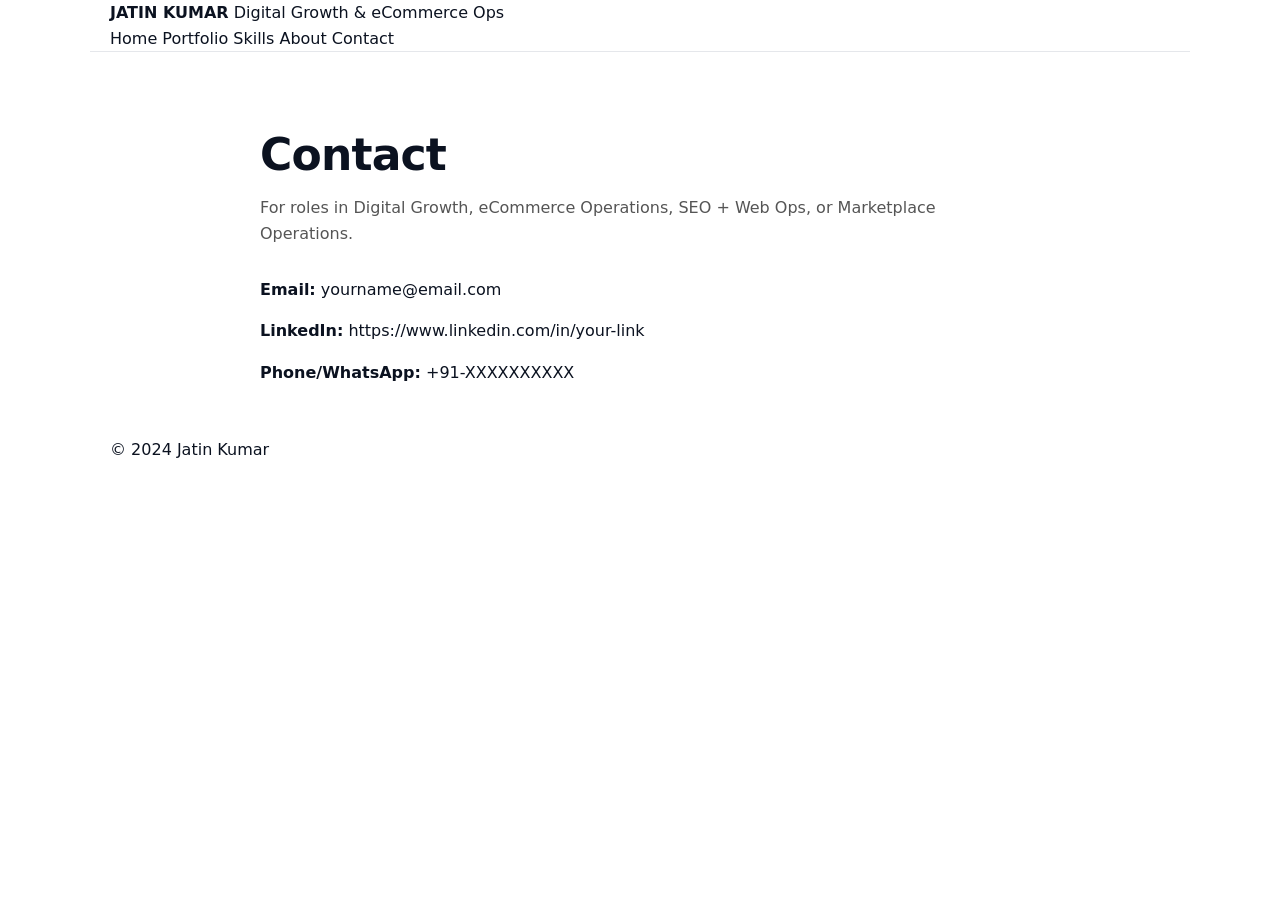
==== contact.html @ 9e06c936 "Create contact.html" ====
<!DOCTYPE html>
<html>
<head>
    <title>Contact | Jatin Kumar</title>
    <meta name="viewport" content="width=device-width, initial-scale=1.0">
    <link rel="stylesheet" href="assets/css/style.css">
</head>

<body>

<header>
    <div class="container nav">
        <div class="logo">
            <strong>JATIN KUMAR</strong>
            <span>Digital Growth & eCommerce Ops</span>
        </div>

        <nav>
            <a href="index.html">Home</a>
            <a href="portfolio.html">Portfolio</a>
            <a href="skills.html">Skills</a>
            <a href="about.html">About</a>
            <a href="contact.html">Contact</a>
        </nav>
    </div>
</header>

<section class="hero">
    <div class="container" style="max-width:800px;">
        <h1>Contact</h1>
        <p style="color:#555;">
            For roles in Digital Growth, eCommerce Operations, SEO + Web Ops, or Marketplace Operations.
        </p>

        <div style="margin-top:30px;">
            <p><strong>Email:</strong> yourname@email.com</p>
            <p><strong>LinkedIn:</strong> https://www.linkedin.com/in/your-link</p>
            <p><strong>Phone/WhatsApp:</strong> +91-XXXXXXXXXX</p>
        </div>
    </div>
</section>

<footer>
    <div class="container">
        © 2024 Jatin Kumar
    </div>
</footer>

</body>
</html>
---- assets/css/style.css ----
:root{
  --bg:#ffffff;
  --text:#0b1220;
  --muted:#4b5563;
  --line:#e5e7eb;
  --card:#f9fafb;
  --accent:#0b3d91; /* deep blue */
  --accent2:#0a2f6a;
  --shadow: 0 8px 24px rgba(0,0,0,.06);
  --radius: 16px;
  --max: 1100px;
}

*{box-sizing:border-box}
html{scroll-behavior:smooth}
body{
  margin:0;
  font-family: ui-sans-serif, system-ui, -apple-system, Segoe UI, Roboto, Arial, "Apple Color Emoji","Segoe UI Emoji";
  color:var(--text);
  background:var(--bg);
  line-height:1.6;
}

a{color:inherit; text-decoration:none}
a:hover{color:var(--accent)}

.container{max-width:var(--max); margin:0 auto; padding:0 20px}
.nav{
  position:sticky; top:0; z-index:50;
  background:rgba(255,255,255,.86);
  border-bottom:1px solid var(--line);
  backdrop-filter: blur(10px);
}
.nav-inner{
  display:flex; align-items:center; justify-content:space-between;
  height:72px;
}
.brand{
  font-weight:800; letter-spacing:.4px;
  display:flex; flex-direction:column; gap:2px;
}
.brand small{font-weight:600; color:var(--muted); letter-spacing:.2px}

.menu{display:flex; gap:18px; align-items:center}
.menu a{
  color:var(--muted);
  font-weight:600;
  padding:10px 10px;
  border-radius:10px;
}
.menu a.active{color:var(--text); background:var(--card); border:1px solid var(--line)}
.btn{
  display:inline-flex; align-items:center; justify-content:center;
  gap:10px;
  padding:12px 16px;
  border-radius:12px;
  font-weight:700;
  border:1px solid var(--line);
  background:var(--card);
  color:var(--text);
}
.btn:hover{border-color:#cbd5e1}
.btn.primary{
  background:var(--accent);
  border-color:var(--accent);
  color:#fff;
}
.btn.primary:hover{background:var(--accent2); border-color:var(--accent2)}
.btn.ghost{
  background:transparent;
}

.hero{
  padding:64px 0 36px;
}
.hero-grid{
  display:grid;
  grid-template-columns: 1.4fr .6fr;
  gap:28px;
  align-items:start;
}
.kicker{
  display:inline-flex; gap:10px; align-items:center;
  color:var(--muted);
  font-weight:700;
  border:1px solid var(--line);
  background:var(--card);
  padding:8px 12px;
  border-radius:999px;
}
h1{
  margin:14px 0 10px;
  font-size:44px;
  line-height:1.12;
  letter-spacing:-.8px;
}
.sub{
  font-size:18px;
  color:var(--muted);
  max-width:62ch;
}
.cta{margin-top:18px; display:flex; gap:12px; flex-wrap:wrap}

.card{
  background:var(--card);
  border:1px solid var(--line);
  border-radius:var(--radius);
  padding:18px;
  box-shadow: var(--shadow);
}
.card h3{margin:0 0 8px; font-size:16px}
.card p{margin:0; color:var(--muted); font-size:14px}

.meta-grid{
  display:grid;
  grid-template-columns: repeat(3, 1fr);
  gap:14px;
  margin-top:18px;
}
.meta{
  border:1px solid var(--line);
  background:#fff;
  border-radius:var(--radius);
  padding:14px;
}
.meta strong{display:block; font-size:14px}
.meta span{color:var(--muted); font-size:13px}

.section{
  padding:34px 0;
  border-top:1px solid var(--line);
}
.section h2{
  margin:0 0 8px;
  font-size:22px;
  letter-spacing:-.3px;
}
.section .lead{color:var(--muted); margin:0 0 18px; max-width:70ch}

.grid-3{
  display:grid;
  grid-template-columns: repeat(3, 1fr);
  gap:14px;
}
.pill{
  display:inline-flex;
  padding:6px 10px;
  border:1px solid var(--line);
  border-radius:999px;
  background:#fff;
  color:var(--muted);
  font-size:12px;
  font-weight:700;
  margin:6px 8px 0 0;
}

.case{
  display:grid;
  grid-template-columns: 1fr;
  gap:12px;
}
.case .head{
  display:flex; justify-content:space-between; align-items:flex-start; gap:10px; flex-wrap:wrap;
}
.case .head .title{
  font-weight:800;
}
.case .head .time{
  color:var(--muted);
  font-weight:700;
}
.case .body{
  color:var(--muted);
}
.case .actions{display:flex; gap:10px; flex-wrap:wrap; margin-top:8px}

.kpi{
  display:grid;
  grid-template-columns: repeat(4, 1fr);
  gap:12px;
  margin-top:12px;
}
.kpi .k{
  background:#fff;
  border:1px solid var(--line);
  border-radius:var(--radius);
  padding:12px;
}
.k strong{display:block; font-size:14px}
.k span{display:block; color:var(--muted); font-size:12px; margin-top:2px}

.footer{
  padding:24px 0 44px;
  color:var(--muted);
  font-size:13px;
}

.form{
  display:grid;
  grid-template-columns:1fr 1fr;
  gap:12px;
}
.input, textarea{
  width:100%;
  padding:12px 12px;
  border-radius:12px;
  border:1px solid var(--line);
  font-size:14px;
  outline:none;
}
textarea{min-height:140px; grid-column:1/-1}

.note{
  color:var(--muted);
  font-size:13px;
}

@media (max-width: 900px){
  .hero-grid{grid-template-columns:1fr}
  h1{font-size:38px}
  .meta-grid{grid-template-columns:1fr}
  .grid-3{grid-template-columns:1fr}
  .kpi{grid-template-columns:1fr 1fr}
  .form{grid-template-columns:1fr}
}
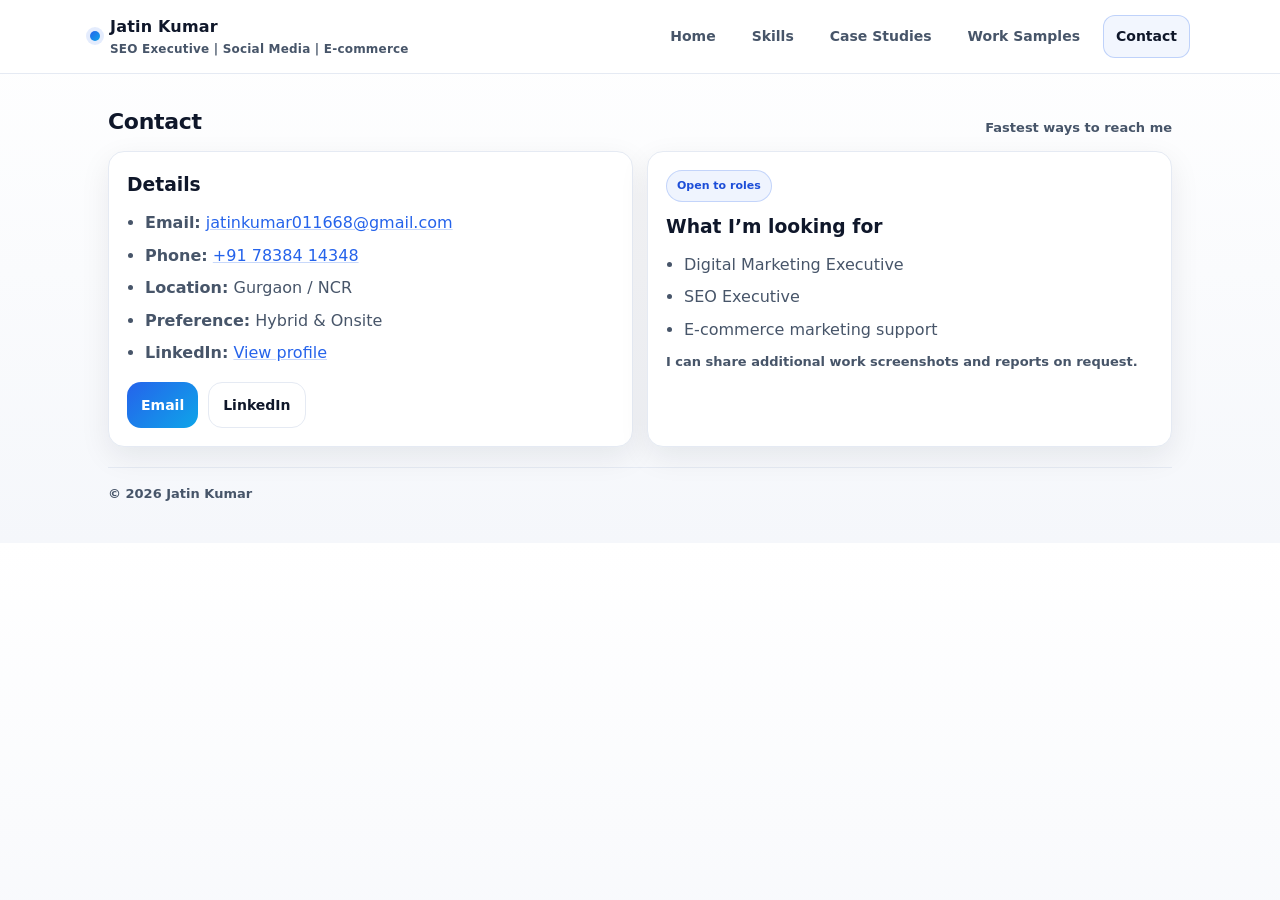
==== commit 6128a40e: "Update and rename portfolio.html to contact.html" ====
--- a/contact.html
+++ b/contact.html
@@ -1,50 +1,80 @@
-<!DOCTYPE html>
-<html>
+<!doctype html>
+<html lang="en">
 <head>
-    <title>Contact | Jatin Kumar</title>
-    <meta name="viewport" content="width=device-width, initial-scale=1.0">
-    <link rel="stylesheet" href="assets/css/style.css">
+  <meta charset="utf-8" />
+  <meta name="viewport" content="width=device-width,initial-scale=1" />
+  <title>Contact | Jatin Kumar</title>
+  <meta name="description" content="Contact Jatin Kumar – Digital Marketing & SEO Executive. Gurgaon/NCR. Email, phone, LinkedIn." />
+  <link rel="stylesheet" href="assets/css/style.css" />
 </head>
-
 <body>
 
-<header>
-    <div class="container nav">
-        <div class="logo">
-            <strong>JATIN KUMAR</strong>
-            <span>Digital Growth & eCommerce Ops</span>
-        </div>
-
-        <nav>
-            <a href="index.html">Home</a>
-            <a href="portfolio.html">Portfolio</a>
-            <a href="skills.html">Skills</a>
-            <a href="about.html">About</a>
-            <a href="contact.html">Contact</a>
-        </nav>
-    </div>
+<header class="topbar">
+  <div class="wrap topbar__inner">
+    <a class="brand" href="index.html">
+      <span class="brand__dot"></span>
+      <div>
+        <div>Jatin Kumar</div>
+        <div class="brand__sub">SEO Executive | Social Media | E-commerce</div>
+      </div>
+    </a>
+    <nav class="nav">
+      <a href="index.html">Home</a>
+      <a href="skills.html">Skills</a>
+      <a href="case-studies.html">Case Studies</a>
+      <a href="work-samples.html">Work Samples</a>
+      <a class="active" href="contact.html">Contact</a>
+    </nav>
+  </div>
 </header>
 
-<section class="hero">
-    <div class="container" style="max-width:800px;">
-        <h1>Contact</h1>
-        <p style="color:#555;">
-            For roles in Digital Growth, eCommerce Operations, SEO + Web Ops, or Marketplace Operations.
+<main class="section">
+  <div class="wrap">
+    <div class="sectionHead">
+      <h2>Contact</h2>
+      <div class="hint">Fastest ways to reach me</div>
+    </div>
+
+    <div class="grid2">
+      <div class="card">
+        <h3 style="margin:0 0 6px;">Details</h3>
+        <ul class="list">
+          <li><b>Email:</b> <a class="smallLink" href="mailto:jatinkumar011668@gmail.com">jatinkumar011668@gmail.com</a></li>
+          <li><b>Phone:</b> <a class="smallLink" href="tel:+917838414348">+91 78384 14348</a></li>
+          <li><b>Location:</b> Gurgaon / NCR</li>
+          <li><b>Preference:</b> Hybrid & Onsite</li>
+          <li><b>LinkedIn:</b> <a class="smallLink" href="https://www.linkedin.com/in/jatin-kumar-751494295/" target="_blank" rel="noopener">View profile</a></li>
+        </ul>
+
+        <div class="btnRow">
+          <a class="btn primary" href="mailto:jatinkumar011668@gmail.com">Email</a>
+          <a class="btn" href="https://www.linkedin.com/in/jatin-kumar-751494295/" target="_blank" rel="noopener">LinkedIn</a>
+        </div>
+      </div>
+
+      <div class="card">
+        <span class="pill small">Open to roles</span>
+        <h3 style="margin:10px 0 6px;">What I’m looking for</h3>
+        <ul class="list">
+          <li>Digital Marketing Executive</li>
+          <li>SEO Executive</li>
+          <li>E-commerce marketing support</li>
+        </ul>
+        <p class="hint" style="margin-top:10px;">
+          I can share additional work screenshots and reports on request.
         </p>
+      </div>
+    </div>
 
-        <div style="margin-top:30px;">
-            <p><strong>Email:</strong> yourname@email.com</p>
-            <p><strong>LinkedIn:</strong> https://www.linkedin.com/in/your-link</p>
-            <p><strong>Phone/WhatsApp:</strong> +91-XXXXXXXXXX</p>
-        </div>
+    <div class="footer">
+      © <span id="yy"></span> Jatin Kumar
     </div>
-</section>
+  </div>
+</main>
 
-<footer>
-    <div class="container">
-        © 2024 Jatin Kumar
-    </div>
-</footer>
+<script>
+  document.getElementById("yy").textContent = new Date().getFullYear();
+</script>
 
 </body>
 </html>
--- a/assets/css/style.css
+++ b/assets/css/style.css
@@ -1,225 +1,215 @@
 :root{
   --bg:#ffffff;
-  --text:#0b1220;
-  --muted:#4b5563;
-  --line:#e5e7eb;
-  --card:#f9fafb;
-  --accent:#0b3d91; /* deep blue */
-  --accent2:#0a2f6a;
-  --shadow: 0 8px 24px rgba(0,0,0,.06);
-  --radius: 16px;
-  --max: 1100px;
+  --bg2:#f5f7fb;
+  --card:#ffffff;
+  --text:#0f172a;
+  --muted:#475569;
+  --line:#e5eaf3;
+  --brand:#2563eb;
+  --brand2:#0ea5e9;
+  --shadow:0 10px 30px rgba(15,23,42,0.08);
+  --radius:16px;
+  --max:1100px;
 }
 
 *{box-sizing:border-box}
 html{scroll-behavior:smooth}
 body{
   margin:0;
-  font-family: ui-sans-serif, system-ui, -apple-system, Segoe UI, Roboto, Arial, "Apple Color Emoji","Segoe UI Emoji";
+  font-family: ui-sans-serif, system-ui, -apple-system, Segoe UI, Roboto, Arial, "Noto Sans", "Helvetica Neue", sans-serif;
+  background:linear-gradient(180deg, var(--bg) 0%, var(--bg2) 100%);
   color:var(--text);
-  background:var(--bg);
   line-height:1.6;
 }
 
 a{color:inherit; text-decoration:none}
-a:hover{color:var(--accent)}
-
-.container{max-width:var(--max); margin:0 auto; padding:0 20px}
+.wrap{max-width:var(--max); margin:0 auto; padding:0 18px}
+
+.topbar{
+  position:sticky; top:0; z-index:50;
+  background:rgba(255,255,255,0.86);
+  backdrop-filter: blur(10px);
+  border-bottom:1px solid var(--line);
+}
+.topbar__inner{
+  display:flex; justify-content:space-between; align-items:center;
+  padding:14px 0;
+  gap:14px;
+}
+
+.brand{
+  display:flex; align-items:center; gap:10px;
+  font-weight:800; letter-spacing:0.2px;
+}
+.brand__dot{
+  width:10px; height:10px; border-radius:50%;
+  background:linear-gradient(135deg, var(--brand), var(--brand2));
+  box-shadow:0 0 0 4px rgba(37,99,235,.12);
+}
+.brand__sub{font-weight:600; color:var(--muted); font-size:12px}
+
 .nav{
-  position:sticky; top:0; z-index:50;
-  background:rgba(255,255,255,.86);
-  border-bottom:1px solid var(--line);
-  backdrop-filter: blur(10px);
-}
-.nav-inner{
-  display:flex; align-items:center; justify-content:space-between;
-  height:72px;
-}
-.brand{
-  font-weight:800; letter-spacing:.4px;
-  display:flex; flex-direction:column; gap:2px;
-}
-.brand small{font-weight:600; color:var(--muted); letter-spacing:.2px}
-
-.menu{display:flex; gap:18px; align-items:center}
-.menu a{
-  color:var(--muted);
-  font-weight:600;
-  padding:10px 10px;
-  border-radius:10px;
-}
-.menu a.active{color:var(--text); background:var(--card); border:1px solid var(--line)}
+  display:flex; gap:10px; flex-wrap:wrap; justify-content:flex-end;
+}
+.nav a{
+  padding:9px 12px;
+  border-radius:12px;
+  border:1px solid transparent;
+  color:var(--muted);
+  font-weight:700;
+  font-size:14px;
+}
+.nav a:hover{color:var(--text); border-color:var(--line); background:#fff}
+.nav .active{
+  color:var(--text);
+  border-color:rgba(37,99,235,.25);
+  background:rgba(37,99,235,.06);
+}
+
+.hero{
+  padding:34px 0 10px;
+}
+.heroGrid{
+  display:grid;
+  grid-template-columns: 1.35fr 0.65fr;
+  gap:16px;
+  align-items:stretch;
+}
+@media (max-width: 900px){
+  .heroGrid{grid-template-columns:1fr}
+}
+
+.card{
+  background:var(--card);
+  border:1px solid var(--line);
+  border-radius:var(--radius);
+  box-shadow:var(--shadow);
+  padding:18px;
+}
+
+.h1{
+  font-size:40px;
+  line-height:1.12;
+  letter-spacing:-0.6px;
+  margin:10px 0 10px;
+}
+@media (max-width: 520px){
+  .h1{font-size:32px}
+}
+.lead{color:var(--muted); font-size:16px; margin:0; max-width:70ch}
+
+.pill{
+  display:inline-block;
+  padding:7px 10px;
+  border-radius:999px;
+  font-weight:800;
+  font-size:12px;
+  color:#1d4ed8;
+  border:1px solid rgba(37,99,235,.22);
+  background:rgba(37,99,235,.07);
+}
+.pill.small{font-size:11px; padding:6px 10px}
+
+.btnRow{display:flex; gap:10px; flex-wrap:wrap; margin-top:16px}
 .btn{
   display:inline-flex; align-items:center; justify-content:center;
-  gap:10px;
-  padding:12px 16px;
-  border-radius:12px;
-  font-weight:700;
-  border:1px solid var(--line);
-  background:var(--card);
+  padding:11px 14px;
+  border-radius:14px;
+  border:1px solid var(--line);
+  background:#fff;
   color:var(--text);
-}
-.btn:hover{border-color:#cbd5e1}
+  font-weight:800;
+  font-size:14px;
+}
+.btn:hover{border-color:#cfd7e6}
 .btn.primary{
-  background:var(--accent);
-  border-color:var(--accent);
+  background:linear-gradient(135deg, var(--brand), var(--brand2));
+  border:none;
   color:#fff;
 }
-.btn.primary:hover{background:var(--accent2); border-color:var(--accent2)}
 .btn.ghost{
-  background:transparent;
-}
-
-.hero{
-  padding:64px 0 36px;
-}
-.hero-grid{
-  display:grid;
-  grid-template-columns: 1.4fr .6fr;
-  gap:28px;
-  align-items:start;
-}
-.kicker{
-  display:inline-flex; gap:10px; align-items:center;
-  color:var(--muted);
-  font-weight:700;
-  border:1px solid var(--line);
-  background:var(--card);
-  padding:8px 12px;
+  background:rgba(15,23,42,.03);
+}
+
+.kpiRow{display:flex; gap:10px; flex-wrap:wrap; margin-top:14px}
+.kpi{
+  border:1px solid var(--line);
+  background:#fff;
+  border-radius:14px;
+  padding:10px 12px;
+  min-width: 160px;
+}
+.kpi b{display:block; font-size:16px}
+.kpi span{color:var(--muted); font-size:12px; font-weight:700}
+
+.section{padding:22px 0}
+.sectionHead{
+  display:flex; align-items:flex-end; justify-content:space-between;
+  gap:12px; flex-wrap:wrap;
+  margin:8px 0 12px;
+}
+.sectionHead h2{margin:0; font-size:22px; letter-spacing:-0.3px}
+.hint{color:var(--muted); font-size:13px; font-weight:700}
+
+.grid3{display:grid; grid-template-columns: repeat(3,1fr); gap:14px}
+.grid2{display:grid; grid-template-columns: repeat(2,1fr); gap:14px}
+@media (max-width: 900px){
+  .grid3,.grid2{grid-template-columns:1fr}
+}
+
+.list{margin:10px 0 0; padding-left:18px; color:var(--muted)}
+.list li{margin:7px 0}
+.tags{margin-top:12px}
+.tag{
+  display:inline-block;
+  margin:6px 6px 0 0;
+  padding:7px 10px;
   border-radius:999px;
-}
-h1{
-  margin:14px 0 10px;
-  font-size:44px;
-  line-height:1.12;
-  letter-spacing:-.8px;
-}
-.sub{
-  font-size:18px;
-  color:var(--muted);
-  max-width:62ch;
-}
-.cta{margin-top:18px; display:flex; gap:12px; flex-wrap:wrap}
-
-.card{
-  background:var(--card);
-  border:1px solid var(--line);
-  border-radius:var(--radius);
-  padding:18px;
-  box-shadow: var(--shadow);
-}
-.card h3{margin:0 0 8px; font-size:16px}
-.card p{margin:0; color:var(--muted); font-size:14px}
-
-.meta-grid{
+  border:1px solid var(--line);
+  background:#fff;
+  color:var(--muted);
+  font-size:12px;
+  font-weight:800;
+}
+
+.timeline{margin:10px 0 0; padding:0; list-style:none}
+.timeline li{
+  padding:12px 0;
+  border-top:1px dashed var(--line);
+}
+.timeline li:first-child{border-top:none}
+.timeline .role{font-weight:900}
+.timeline .meta{color:var(--muted); font-weight:800; font-size:12px}
+.timeline .desc{color:var(--muted); margin:6px 0 0}
+
+.gallery{
   display:grid;
   grid-template-columns: repeat(3, 1fr);
-  gap:14px;
-  margin-top:18px;
-}
-.meta{
-  border:1px solid var(--line);
-  background:#fff;
-  border-radius:var(--radius);
-  padding:14px;
-}
-.meta strong{display:block; font-size:14px}
-.meta span{color:var(--muted); font-size:13px}
-
-.section{
-  padding:34px 0;
+  gap:12px;
+}
+@media (max-width: 900px){
+  .gallery{grid-template-columns:1fr}
+}
+.thumb{
+  border:1px solid var(--line);
+  border-radius:14px;
+  overflow:hidden;
+  background:#fff;
+}
+.thumb img{width:100%; height:auto; display:block}
+.thumb .cap{
+  padding:10px 12px;
+  color:var(--muted);
+  font-size:12px;
+  font-weight:800;
+}
+
+.footer{
+  margin-top:20px;
   border-top:1px solid var(--line);
-}
-.section h2{
-  margin:0 0 8px;
-  font-size:22px;
-  letter-spacing:-.3px;
-}
-.section .lead{color:var(--muted); margin:0 0 18px; max-width:70ch}
-
-.grid-3{
-  display:grid;
-  grid-template-columns: repeat(3, 1fr);
-  gap:14px;
-}
-.pill{
-  display:inline-flex;
-  padding:6px 10px;
-  border:1px solid var(--line);
-  border-radius:999px;
-  background:#fff;
-  color:var(--muted);
-  font-size:12px;
+  padding:16px 0;
+  color:var(--muted);
+  font-size:13px;
   font-weight:700;
-  margin:6px 8px 0 0;
-}
-
-.case{
-  display:grid;
-  grid-template-columns: 1fr;
-  gap:12px;
-}
-.case .head{
-  display:flex; justify-content:space-between; align-items:flex-start; gap:10px; flex-wrap:wrap;
-}
-.case .head .title{
-  font-weight:800;
-}
-.case .head .time{
-  color:var(--muted);
-  font-weight:700;
-}
-.case .body{
-  color:var(--muted);
-}
-.case .actions{display:flex; gap:10px; flex-wrap:wrap; margin-top:8px}
-
-.kpi{
-  display:grid;
-  grid-template-columns: repeat(4, 1fr);
-  gap:12px;
-  margin-top:12px;
-}
-.kpi .k{
-  background:#fff;
-  border:1px solid var(--line);
-  border-radius:var(--radius);
-  padding:12px;
-}
-.k strong{display:block; font-size:14px}
-.k span{display:block; color:var(--muted); font-size:12px; margin-top:2px}
-
-.footer{
-  padding:24px 0 44px;
-  color:var(--muted);
-  font-size:13px;
-}
-
-.form{
-  display:grid;
-  grid-template-columns:1fr 1fr;
-  gap:12px;
-}
-.input, textarea{
-  width:100%;
-  padding:12px 12px;
-  border-radius:12px;
-  border:1px solid var(--line);
-  font-size:14px;
-  outline:none;
-}
-textarea{min-height:140px; grid-column:1/-1}
-
-.note{
-  color:var(--muted);
-  font-size:13px;
-}
-
-@media (max-width: 900px){
-  .hero-grid{grid-template-columns:1fr}
-  h1{font-size:38px}
-  .meta-grid{grid-template-columns:1fr}
-  .grid-3{grid-template-columns:1fr}
-  .kpi{grid-template-columns:1fr 1fr}
-  .form{grid-template-columns:1fr}
-}
+}
+.smallLink{color:var(--brand); text-decoration:underline; text-decoration-color:rgba(37,99,235,.25)}
